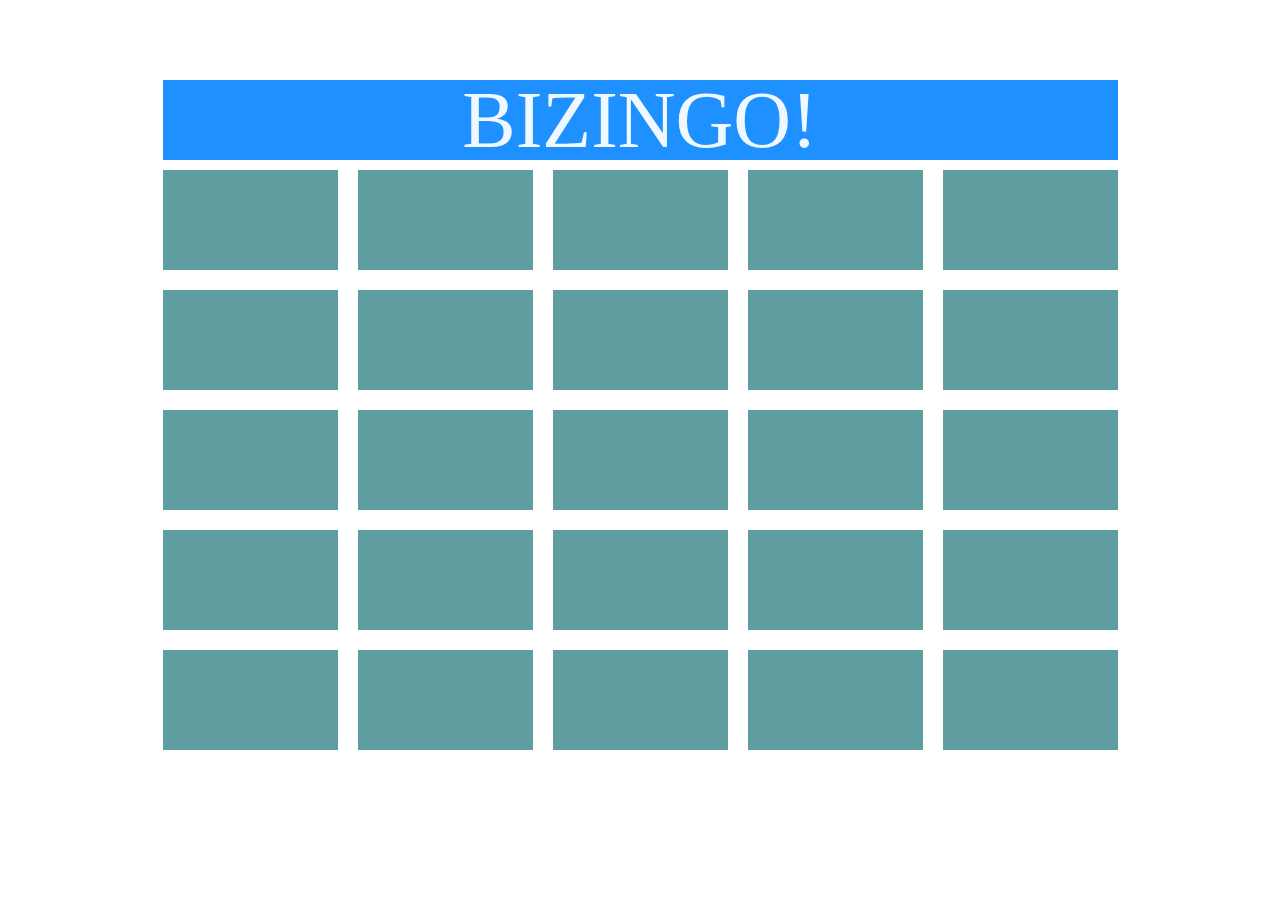
==== bizingo.html @ 96541580 "initial commit" ====
<!DOCTYPE html>
<html>
<head>
  <meta charset="utf-8">
  <title></title>
  <link rel="stylesheet" href="bizingo-styles.css" charset="utf-8">
</head>
<body>
  <div class="bizingo-card">
    <div id="bizingo-header"><p>BIZINGO!</p></div>
    <div class="bizingo-cell" id="a1"></div>
    <div class="bizingo-cell" id="a2"></div>
    <div class="bizingo-cell" id="a3"></div>
    <div class="bizingo-cell" id="a4"></div>
    <div class="bizingo-cell" id="a5"></div>
    <div class="bizingo-cell" id="b1"></div>
    <div class="bizingo-cell" id="b2"></div>
    <div class="bizingo-cell" id="b3"></div>
    <div class="bizingo-cell" id="b4"></div>
    <div class="bizingo-cell" id="b5"></div>
    <div class="bizingo-cell" id="c1"></div>
    <div class="bizingo-cell" id="c2"></div>
    <div class="bizingo-cell" id="c3"></div>
    <div class="bizingo-cell" id="c4"></div>
    <div class="bizingo-cell" id="c5"></div>
    <div class="bizingo-cell" id="d1"></div>
    <div class="bizingo-cell" id="d2"></div>
    <div class="bizingo-cell" id="d3"></div>
    <div class="bizingo-cell" id="d4"></div>
    <div class="bizingo-cell" id="d5"></div>
    <div class="bizingo-cell" id="e1"></div>
    <div class="bizingo-cell" id="e2"></div>
    <div class="bizingo-cell" id="e3"></div>
    <div class="bizingo-cell" id="e4"></div>
    <div class="bizingo-cell" id="e5"></div>
  </div>

  <script src="https://ajax.googleapis.com/ajax/libs/jquery/2.1.4/jquery.min.js"></script>
  <script src="bizingo-scripts.js"></script>

</script>
</body>
</html>
---- bizingo-styles.css ----
.bizingo-card{
  width:975px;
  margin:0 auto;
}

#bizingo-header{
  width:955px;
  height:80px;
  background-color: dodgerblue;
  margin:0 auto;
}

#bizingo-header p{
  /*margin:5px;*/
  color: aliceblue;
  font-size:80px;
  text-align: center;
  position:relative;
  bottom:5px;
}

.bizingo-cell{
  float:left;
  margin: 10px;
  height:100px;
  width: 175px;
  background-color: cadetblue;
  transition: background-color .7s;
  transition: transform 1s;
}

.bizingo-cell:hover{
  background-color:aquamarine;
}

.flip{
  transform: rotateY(180deg);
}
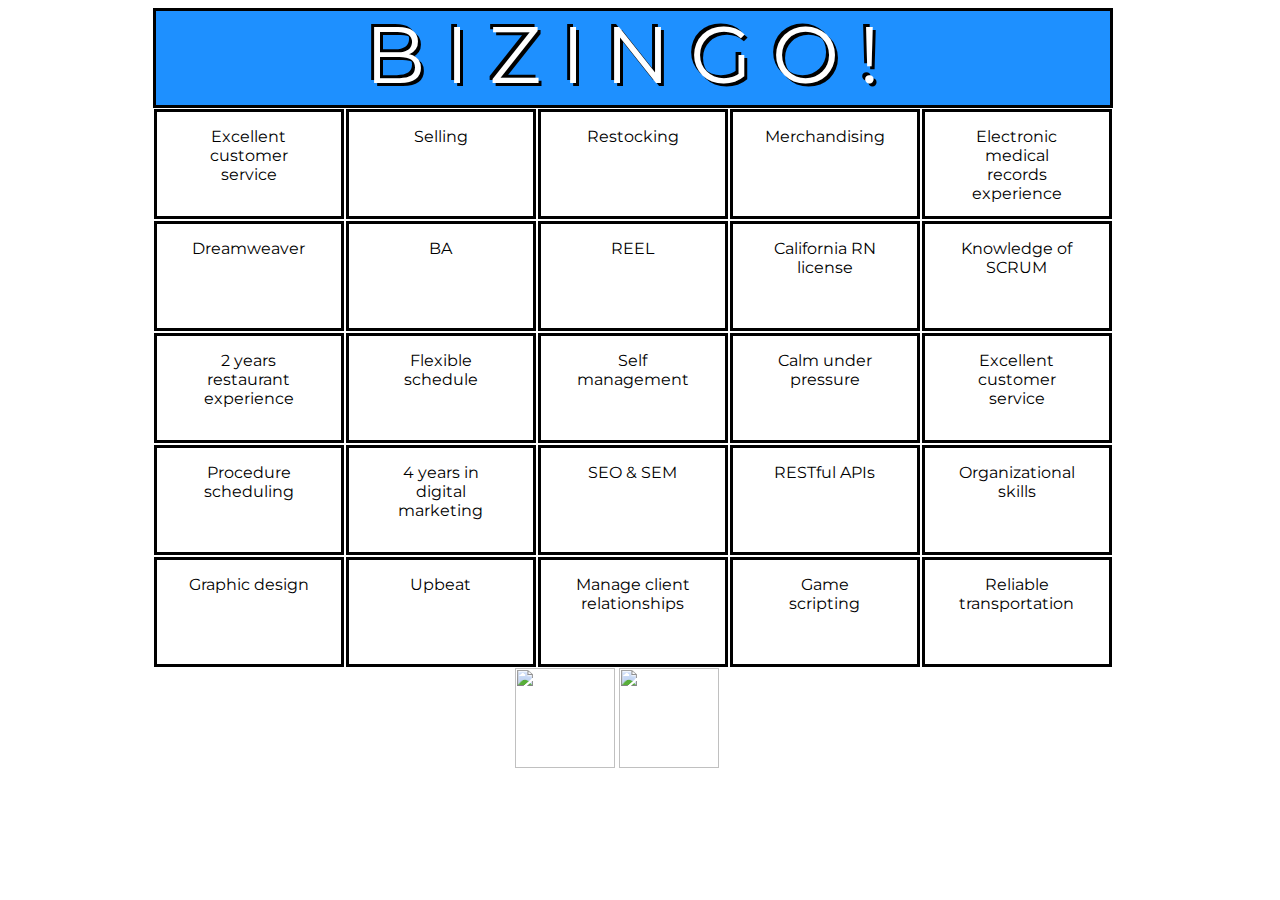
==== commit a54ce53f: "adding a whole bunch of stuff" ====
--- a/bizingo.html
+++ b/bizingo.html
@@ -3,41 +3,47 @@
 <head>
   <meta charset="utf-8">
   <title></title>
+  <link href='http://fonts.googleapis.com/css?family=Montserrat' rel='stylesheet' type='text/css'>
   <link rel="stylesheet" href="bizingo-styles.css" charset="utf-8">
 </head>
 <body>
   <div class="bizingo-card">
     <div id="bizingo-header"><p>BIZINGO!</p></div>
-    <div class="bizingo-cell" id="a1"></div>
-    <div class="bizingo-cell" id="a2"></div>
-    <div class="bizingo-cell" id="a3"></div>
-    <div class="bizingo-cell" id="a4"></div>
-    <div class="bizingo-cell" id="a5"></div>
-    <div class="bizingo-cell" id="b1"></div>
-    <div class="bizingo-cell" id="b2"></div>
-    <div class="bizingo-cell" id="b3"></div>
-    <div class="bizingo-cell" id="b4"></div>
-    <div class="bizingo-cell" id="b5"></div>
-    <div class="bizingo-cell" id="c1"></div>
-    <div class="bizingo-cell" id="c2"></div>
-    <div class="bizingo-cell" id="c3"></div>
-    <div class="bizingo-cell" id="c4"></div>
-    <div class="bizingo-cell" id="c5"></div>
-    <div class="bizingo-cell" id="d1"></div>
-    <div class="bizingo-cell" id="d2"></div>
-    <div class="bizingo-cell" id="d3"></div>
-    <div class="bizingo-cell" id="d4"></div>
-    <div class="bizingo-cell" id="d5"></div>
-    <div class="bizingo-cell" id="e1"></div>
-    <div class="bizingo-cell" id="e2"></div>
-    <div class="bizingo-cell" id="e3"></div>
-    <div class="bizingo-cell" id="e4"></div>
-    <div class="bizingo-cell" id="e5"></div>
-  </div>
+    <div class="bizingo-cell" id="a1"><p>Excellent customer service<p></div>
+      <div class="bizingo-cell" id="a2"><p>Selling</p></div>
+      <div class="bizingo-cell" id="a3"><p>Restocking</p></div>
+      <div class="bizingo-cell" id="a4"><p>Merchandising</p></div>
+      <div class="bizingo-cell" id="a5"><p>Electronic medical records experience</p></div>
+      <div class="bizingo-cell" id="b1"><p>Dreamweaver</p></div>
+      <div class="bizingo-cell" id="b2"><p>BA</p></div>
+      <div class="bizingo-cell" id="b3"><p>REEL</p></div>
+      <div class="bizingo-cell" id="b4"><p>California RN license</p></div>
+      <div class="bizingo-cell" id="b5"><p>Knowledge of SCRUM</p></div>
+      <div class="bizingo-cell" id="c1"><p>2 years restaurant experience</p></div>
+      <div class="bizingo-cell" id="c2"><p>Flexible schedule</p></div>
+      <div class="bizingo-cell" id="c3"><p>Self management</p></div>
+      <div class="bizingo-cell" id="c4"><p>Calm under pressure</p></div>
+      <div class="bizingo-cell" id="c5"><p>Excellent customer service</p></div>
+      <div class="bizingo-cell" id="d1"><p>Procedure scheduling</p></div>
+      <div class="bizingo-cell" id="d2"><p>4 years in digital marketing</p></div>
+      <div class="bizingo-cell" id="d3"><p>SEO & SEM</p></div>
+      <div class="bizingo-cell" id="d4"><p>RESTful APIs</p></div>
+      <div class="bizingo-cell" id="d5"><p>Organizational skills</p></div>
+      <div class="bizingo-cell" id="e1"><p>Graphic design</p></div>
+      <div class="bizingo-cell" id="e2"><p>Upbeat</p></div>
+      <div class="bizingo-cell" id="e3"><p>Manage client relationships</p></div>
+      <div class="bizingo-cell" id="e4"><p>Game scripting</p></div>
+      <div class="bizingo-cell" id="e5"><p>Reliable transportation</p></div>
+    </div>
 
-  <script src="https://ajax.googleapis.com/ajax/libs/jquery/2.1.4/jquery.min.js"></script>
-  <script src="bizingo-scripts.js"></script>
+    <div class="arrows">
+      <img class="arrow" src="https://upload.wikimedia.org/wikipedia/commons/thumb/c/c1/Circle_arrow_left_font_awesome.svg/2000px-Circle_arrow_left_font_awesome.svg.png">
+      <img class="arrow" src="http://www.clipartbest.com/cliparts/4Tb/4zA/4Tb4zAaTg.png">
+    </div>
 
-</script>
+    <script src="https://ajax.googleapis.com/ajax/libs/jquery/2.1.4/jquery.min.js"></script>
+    <script src="bizingo-scripts.js"></script>
+
+  </script>
 </body>
 </html>
--- a/bizingo-styles.css
+++ b/bizingo-styles.css
@@ -1,38 +1,81 @@
+body{
+  font-family: 'Montserrat', sans-serif;
+}
+
+
+.arrows{
+  clear:both;
+  width:250px;
+  margin:0 auto;
+}
+
+.arrow{
+  height:100px;
+  width:100px;
+}
+
+.arrow:active{
+  position:relative;
+  top:2px;
+  left:2px;
+}
+
 .bizingo-card{
   width:975px;
   margin:0 auto;
 }
 
 #bizingo-header{
-  width:955px;
-  height:80px;
+  width:960px;
+  height:100px;
   background-color: dodgerblue;
+  border: 3px solid black;
   margin:0 auto;
+  box-sizing: border-box;
+  float:left;
 }
 
 #bizingo-header p{
-  /*margin:5px;*/
-  color: aliceblue;
+  letter-spacing: 20px;
   font-size:80px;
-  text-align: center;
+  text-align:center;
+  color:white;
+  text-shadow: 3px 3px 0 black, -3px -3px 0 black;
   position:relative;
-  bottom:5px;
+  top:-85px;
+
 }
 
 .bizingo-cell{
   float:left;
-  margin: 10px;
-  height:100px;
-  width: 175px;
-  background-color: cadetblue;
+  border: 3px black solid;
+  margin: 1px;
+  height:110px;
+  width: 190px;
   transition: background-color .7s;
   transition: transform 1s;
+  box-sizing: border-box;
+  transition: background-image .5s, background size .5s
+}
+
+.bizingo-cell p{
+  width:120px;
+  margin:0 auto;
+  text-align:center;
+  position:relative;
+  top:15px;
 }
 
 .bizingo-cell:hover{
   background-color:aquamarine;
 }
 
+.bizingo-cell:active{
+  background-image:url('http://www.wpclipart.com/education/gold_stars/circle_star_gold_T.png');
+  background-size:45px;
+  background-repeat: no-repeat;
+}
+
 .flip{
   transform: rotateY(180deg);
 }
